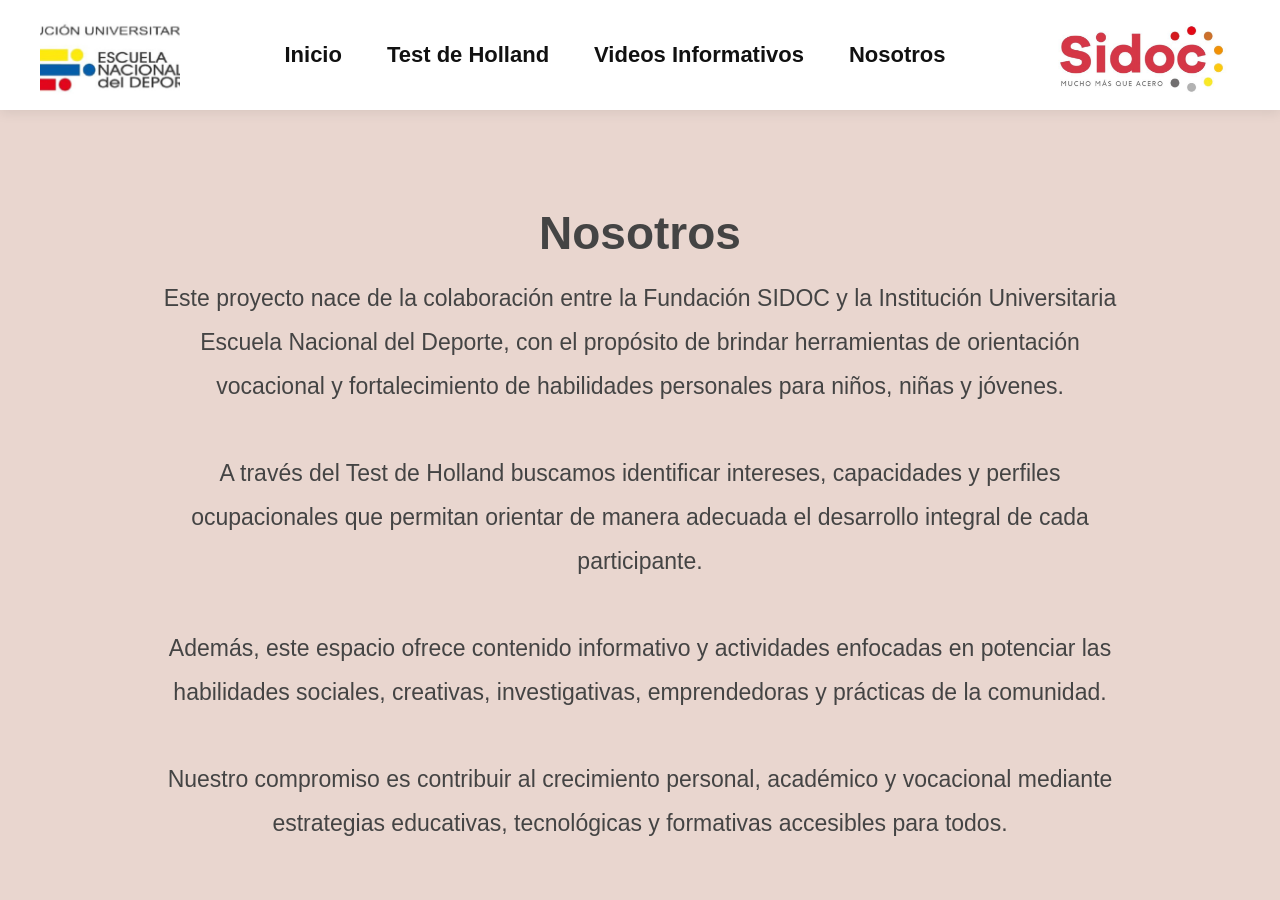
==== nosotros.html @ bccc4b1c "first commit" ====
<!DOCTYPE html>
<html lang="es">
<head>
  <meta charset="UTF-8">
  <meta name="viewport" content="width=device-width, initial-scale=1.0">
  <title>Nosotros</title>
  <link rel="stylesheet" href="style.css">
</head>
<body>
<nav class="navbar">

    <div class="logo-left">
        <img src="logo-escuela.jpg" alt="Escuela">
    </div>

    <ul class="nav-links">
        <li><a href="index.html">Inicio</a></li>
        <li><a href="test.html">Test de Holland</a></li>
        <li><a href="videos.html">Videos Informativos</a></li>
        <li><a href="nosotros.html">Nosotros</a></li>
    </ul>

    <div class="logo-right">
        <img src="logo-sidoc.jpeg" alt="SIDOC">
    </div>

</nav>
<main class="container">
  <h1>Nosotros</h1>
   <p>
        Este proyecto nace de la colaboración entre la Fundación SIDOC
        y la Institución Universitaria Escuela Nacional del Deporte,
        con el propósito de brindar herramientas de orientación vocacional
        y fortalecimiento de habilidades personales para niños, niñas y jóvenes.
    </p>

    <br>


    <p>
        A través del Test de Holland buscamos identificar intereses,
        capacidades y perfiles ocupacionales que permitan orientar
        de manera adecuada el desarrollo integral de cada participante.
    </p>

    <br>


    <p>
        Además, este espacio ofrece contenido informativo y actividades
        enfocadas en potenciar las habilidades sociales, creativas,
        investigativas, emprendedoras y prácticas de la comunidad.
    </p>
    <br>


    <p>
        Nuestro compromiso es contribuir al crecimiento personal,
        académico y vocacional mediante estrategias educativas,
        tecnológicas y formativas accesibles para todos.
    </p>
</main>
</body>
</html>
---- style.css ----
/* RESET GENERAL */
*{
    margin:0;
    padding:0;
    box-sizing:border-box;
    font-family:Arial, Helvetica, sans-serif;
}

body{
    background: #e9d6cf;
    color:#222;
    overflow-x:hidden;
}

/* NAVBAR */
.navbar{
    width:100%;
    height:110px;
    background:white;
    display:flex;
    justify-content:space-between;
    align-items:center;
    padding:0 40px;
    box-shadow:0 3px 12px rgba(0,0,0,.08);
}

/* CONTENEDOR LOGOS */
/* Logo izquierda */
.logo-left{
    width:140px;
    overflow:hidden;
    display:flex;
    justify-content:center;
    align-items:center;
}

.logo-left img{
    width:220px;           /* agranda la imagen */
    margin-left:-35px;     /* recorta espacio blanco izquierdo */
    height:auto;
    object-fit:cover;
}

/* Logo derecha */
.logo-right{
    width:190px;
    display:flex;
    justify-content:center;
    align-items:center;
}

.logo-right img{
    width:100%;
    height:auto;
    object-fit:contain;
}

/* MENÚ */
.nav-links{
    display:flex;
    align-items:center;
    list-style:none;
    gap:45px;
}

.nav-links li a{
    text-decoration:none;
    color:#111;
    font-size:22px;
    font-weight:700;
    transition:0.3s;
    position:relative;
}

/* Hover */
.nav-links li a:hover{
    color:#c61d34;
}

.nav-links li a::after{
    content:"";
    position:absolute;
    width:0;
    height:3px;
    background:#c61d34;
    left:0;
    bottom:-8px;
    transition:0.3s;
}

.nav-links li a:hover::after{
    width:100%;
}

/* CONTENIDO */
.container,
.hero{
    max-width:1200px;
    margin:60px auto;
    padding:20px;
    text-align:center;
}

.hero{
    min-height:70vh;
    display:flex;
    flex-direction:column;
    justify-content:center;
    align-items:center;
    text-align:center;
    padding:40px;
}

.hero h1{
    font-size:64px;
    color:#c61d34;
    margin-bottom:25px;
}

.hero p{
      max-width:900px;
    font-size:24px;
    line-height:1.8;
    color:#444;
    margin-bottom:20px;
}

/* TEST */
input{
    padding:14px;
    width:260px;
    border:1px solid #ccc;
    border-radius:8px;
    font-size:16px;
}

button{
    padding:14px 22px;
    border:none;
    background:#0d4d8b;
    color:white;
    border-radius:8px;
    margin-left:10px;
    cursor:pointer;
    font-size:16px;
    font-weight:bold;
    transition:.3s;
}

button:hover{
    background:#08345e;
}

.resultado{
    margin-top:30px;
    background:white;
    padding:25px;
    border-radius:12px;
    box-shadow:0 2px 10px rgba(0,0,0,.08);
}

/* RESPONSIVE */
@media(max-width:1200px){
    .navbar{
        flex-direction:column;
        height:auto;
        padding:20px;
        gap:20px;
    }

    .nav-links{
        gap:25px;
        flex-wrap:wrap;
        justify-content:center;
    }

    .nav-links li a{
        font-size:18px;
    }

    .logo-left{
        width:180px;
    }

    .logo-right{
        width:200px;
    }
}

.descripcion{
    margin-top:25px;
    text-align:left;
    line-height:1.9;
    background:#fff;
    padding:25px;
    border-radius:12px;
    box-shadow:0 2px 10px rgba(0,0,0,.08);
}

.descripcion h3{
    color:#c61d34;
    margin-bottom:15px;
    font-size:30px;
}

.descripcion h4{
    margin-top:20px;
    margin-bottom:10px;
    color:#0d4d8b;
}

.descripcion ul{
    padding-left:25px;
}

.descripcion li{
    margin-bottom:10px;
}

.container, .hero p{
    max-width:1000px;
    font-size:23px;
    line-height:1.9;
    color:#444;
    margin-bottom:25px;
}
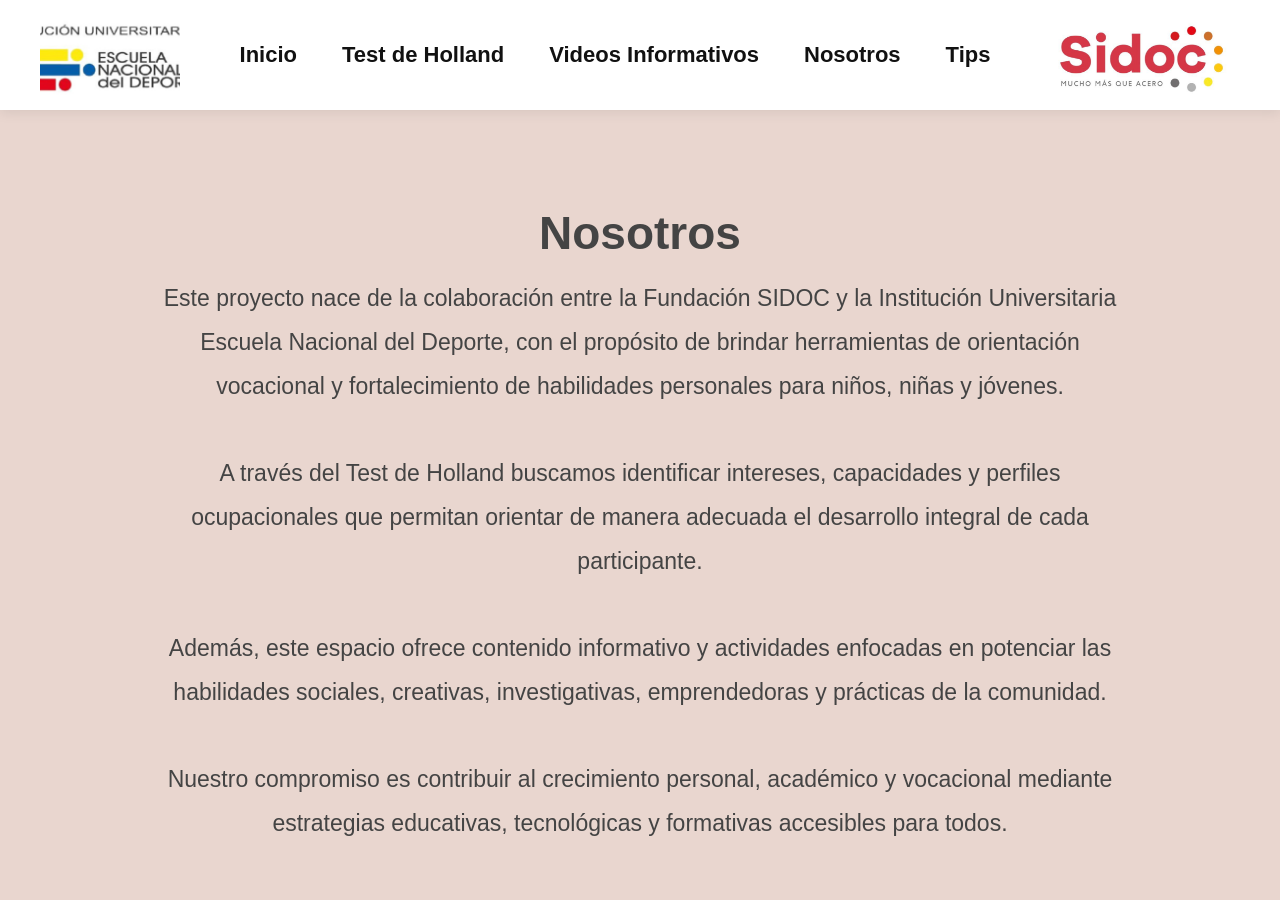
==== commit 4b4d86be: "Ultimas moficiaciones" ====
--- a/nosotros.html
+++ b/nosotros.html
@@ -18,6 +18,7 @@
         <li><a href="test.html">Test de Holland</a></li>
         <li><a href="videos.html">Videos Informativos</a></li>
         <li><a href="nosotros.html">Nosotros</a></li>
+        <li><a href="tips.html">Tips</a></li>
     </ul>
 
     <div class="logo-right">
--- a/style.css
+++ b/style.css
@@ -223,4 +223,221 @@
     line-height:1.9;
     color:#444;
     margin-bottom:25px;
+}
+
+/* PAGINA VIDEOS */
+.videos-page{
+    padding:60px 40px;
+    text-align:center;
+}
+
+.videos-page h1{
+    font-size:55px;
+    color:#c61d34;
+    margin-bottom:25px;
+}
+
+.videos-texto{
+    max-width:950px;
+    margin:0 auto 50px;
+    font-size:22px;
+    line-height:1.8;
+    color:#444;
+}
+
+/* CONTENEDOR */
+.videos-container{
+    display:flex;
+    justify-content:center;
+    align-items:flex-start;
+    gap:40px;
+    flex-wrap:wrap;
+}
+
+/* TARJETAS */
+.video-card{
+    background:white;
+    width:100%;
+    max-width:550px;
+    padding:25px;
+    border-radius:18px;
+    box-shadow:0 3px 12px rgba(0,0,0,.08);
+}
+
+.video-card h2{
+    color:#0d4d8b;
+    margin-bottom:15px;
+}
+
+.video-card p{
+    color:#555;
+    line-height:1.7;
+    margin-bottom:20px;
+}
+
+.video-card video{
+    width:100%;
+    border-radius:14px;
+}
+
+/* TABLA HOLLAND */
+.tabla-holland{
+    width:100%;
+    overflow-x:auto;
+    margin-top:50px;
+}
+
+.tabla-holland table{
+    width:100%;
+    border-collapse:collapse;
+    background:white;
+    border-radius:18px;
+    overflow:hidden;
+    box-shadow:0 3px 12px rgba(0,0,0,.08);
+}
+
+.tabla-holland thead{
+    background:#c61d34;
+    color:white;
+}
+
+.tabla-holland th{
+    padding:20px;
+    font-size:20px;
+    text-align:left;
+}
+
+.tabla-holland td{
+    padding:20px;
+    border-bottom:1px solid #e5e5e5;
+    line-height:1.8;
+    font-size:17px;
+    vertical-align:top;
+}
+
+.tabla-holland tr:hover{
+    background:#f8f8f8;
+}
+
+/* GALERIA INICIO */
+.galeria{
+    margin-top:60px;
+    display:flex;
+    justify-content:center;
+    gap:40px;
+    flex-wrap:wrap;
+}
+
+.galeria-card{
+    background:white;
+    padding:15px;
+    border-radius:20px;
+    box-shadow:0 4px 15px rgba(0,0,0,.08);
+    transition:.3s;
+    max-width:500px;
+}
+
+.galeria-card:hover{
+    transform:translateY(-5px);
+}
+
+.galeria-card img{
+    width:100%;
+    max-width:450px;
+    border-radius:16px;
+    display:block;
+}
+
+/* TEST ONLINE */
+.test-online{
+    background:#ffffff;
+    padding:30px;
+    border-radius:15px;
+    margin:30px auto;
+    box-shadow:0 2px 10px rgba(0,0,0,.1);
+    max-width:900px;
+}
+
+.test-online h2{
+    color:#c61d34;
+    margin-bottom:15px;
+}
+
+.test-online p{
+    margin-bottom:25px;
+    font-size:18px;
+}
+
+.btn-test-online{
+    background:#0d4d8b;
+    color:white;
+    text-decoration:none;
+    padding:15px 30px;
+    border-radius:10px;
+    font-weight:bold;
+    transition:.3s;
+}
+
+.btn-test-online:hover{
+    background:#08345e;
+}
+
+
+/* PAGINA TIPS */
+
+.tips-container{
+    display:grid;
+    grid-template-columns:repeat(auto-fit,minmax(300px,1fr));
+    gap:25px;
+    margin-top:40px;
+}
+
+.tip-card{
+    background:white;
+    padding:25px;
+    border-radius:15px;
+    box-shadow:0 2px 10px rgba(0,0,0,.1);
+    text-align:left;
+}
+
+.tip-card h3{
+    color:#c61d34;
+    margin-bottom:15px;
+}
+
+.tip-card p{
+    line-height:1.8;
+}
+
+.frase-final{
+    margin-top:50px;
+    background:#c61d34;
+    color:white;
+    padding:30px;
+    border-radius:15px;
+}
+
+.frase-final h2{
+    font-size:28px;
+    line-height:1.6;
+}
+
+/* FOOTER */
+
+.footer{
+    background:#0d4d8b;
+    color:white;
+    text-align:center;
+    padding:25px 15px;
+    margin-top:60px;
+}
+
+.footer p{
+    margin:0;
+    font-size:18px;
+    line-height:1.8;
+}
+
+.footer strong{
+    color:#ffffff;
 }
